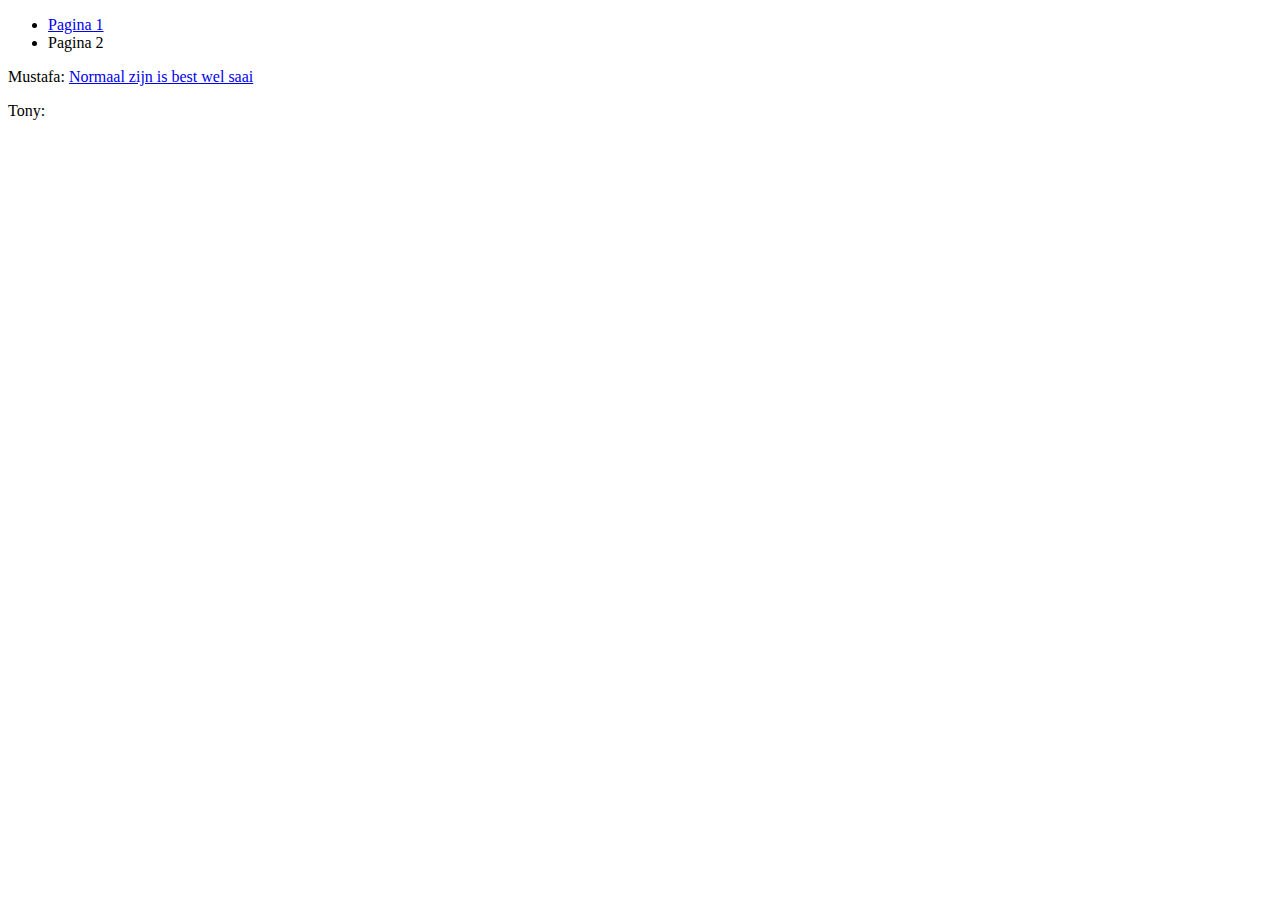
==== index.html @ 71e01ca2 "Add files via upload" ====
<!doctype html>
<html>
    <head>
        <link rel="stylesheet" type="text/css" href="Bewerk.css">
    <title  class="Website naam">School Quotes</title>
        <div class="nav">
            <ul>
                <li><a href="Page1.html" target="_blank">Pagina 1</a></li>
            <li>Pagina 2</li>
                
            </ul>
            </div>
    </head>
<body>
    <div class="Quote">
    <p>Mustafa: <a href="White%20Lebron%20James.png" target="_blank">Normaal zijn is best wel saai</a></p>
        <p>Tony: </p>
        </div>
    </body>


</html>
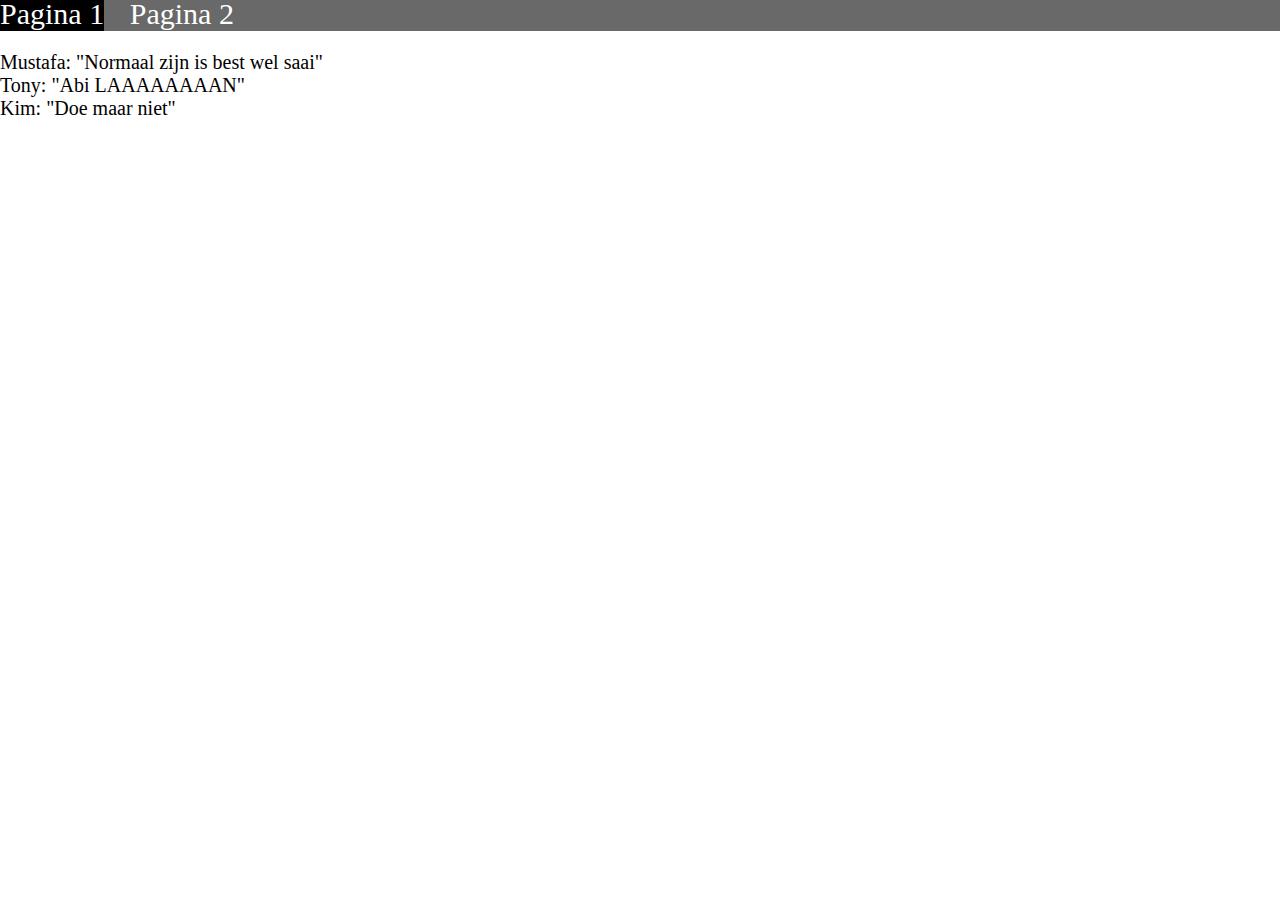
==== commit 509b7f49: "Add files via upload" ====
--- a/index.html
+++ b/index.html
@@ -13,8 +13,30 @@
     </head>
 <body>
     <div class="Quote">
-    <p>Mustafa: <a href="White%20Lebron%20James.png" target="_blank">Normaal zijn is best wel saai</a></p>
-        <p>Tony: </p>
+    <p>Mustafa: <a href="White%20Lebron%20James.png" target="_blank">"Normaal zijn is best wel saai"</a><br> 
+       Tony: <a href="https://www.youtube.com/watch?v=dT8dmvAzIqA" target="_blank">"Abi LAAAAAAAAN"</a><br>
+       Kim: <a>"Doe maar niet"</a><br>
+       
+        
+        
+        
+        
+        
+        
+        
+        
+        
+        
+        
+        
+        
+        
+        
+        
+        
+        
+        
+        </p>
         </div>
     </body>
 
--- a/Bewerk.css
+++ b/Bewerk.css
@@ -0,0 +1,43 @@
+li {
+    color: white;
+    font-size: 30px;
+    float: left;
+    display: block;
+    padding: 0;
+    margin: -0.2% 2% 0% 0%;
+}
+li a{
+    text-decoration: none;
+    color: white;
+    display: block;
+}
+ul {
+    margin: 0 0 0 0;
+    padding: 0;
+    overflow: auto;
+}
+li a:hover{
+    background-color: black
+}
+.nav {
+    background-color: dimgray;
+    overflow: auto;
+    margin:  0 0 0 0;
+    padding: auto;
+}
+
+body {
+    padding: 0;
+    margin: 0;
+}
+
+.Quote a{
+    text-decoration: none;
+    color: black;
+}
+.Quote a:hover{
+    color: red;
+}
+.Quote p{
+    font-size: 20px;
+}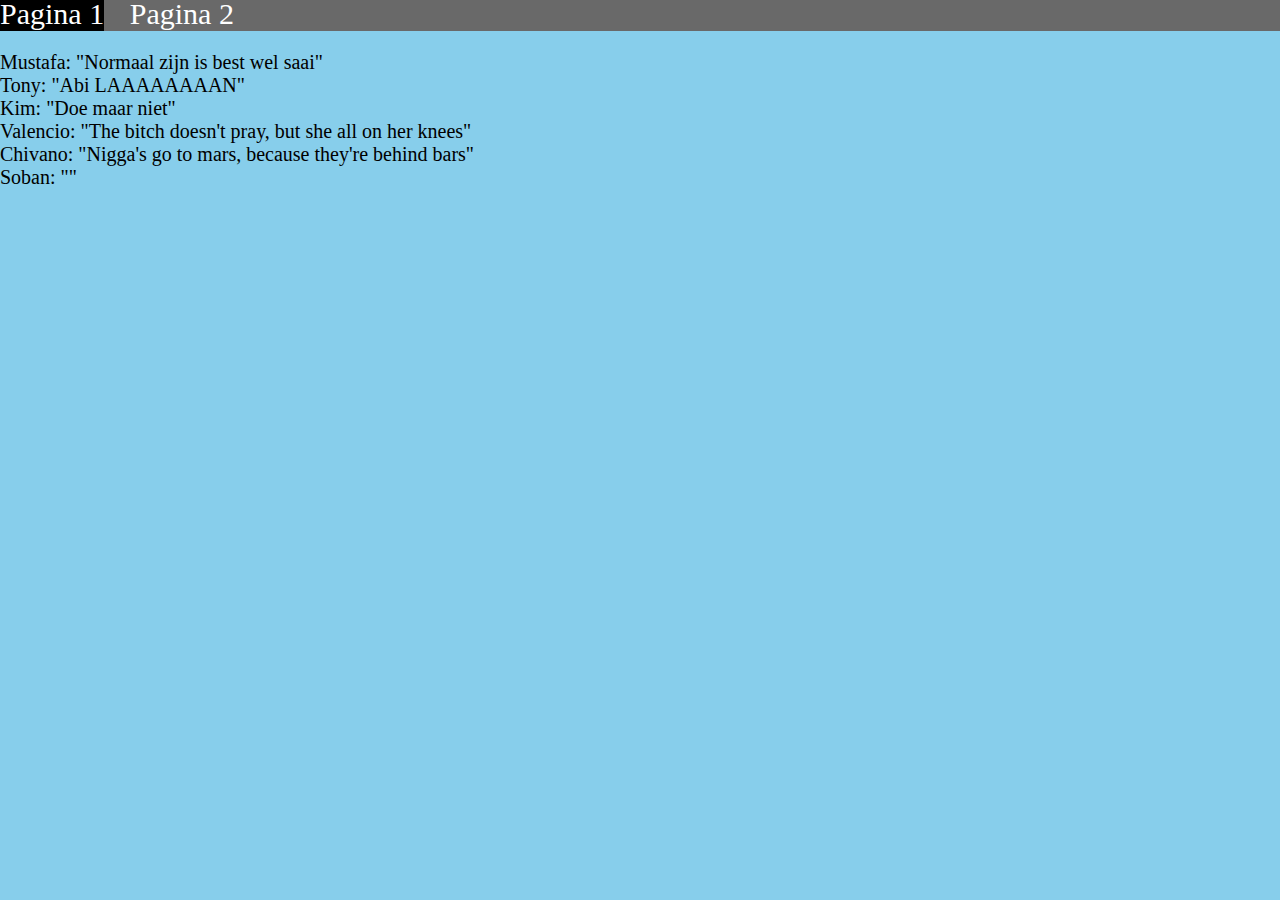
==== commit d0188f36: "Add files via upload" ====
--- a/index.html
+++ b/index.html
@@ -16,6 +16,10 @@
     <p>Mustafa: <a href="White%20Lebron%20James.png" target="_blank">"Normaal zijn is best wel saai"</a><br> 
        Tony: <a href="https://www.youtube.com/watch?v=dT8dmvAzIqA" target="_blank">"Abi LAAAAAAAAN"</a><br>
        Kim: <a>"Doe maar niet"</a><br>
+       Valencio: <a href="https://www.youtube.com/watch?v=dQw4w9WgXcQ>" target="_blank">"The bitch doesn't pray, but she all on her knees"</a><br>
+       Chivano: <a>"Nigga's go to mars, because they're behind bars"</a><br>
+       Soban: ""<br>
+    
        
         
         
--- a/Bewerk.css
+++ b/Bewerk.css
@@ -40,4 +40,8 @@
 }
 .Quote p{
     font-size: 20px;
+}
+
+html {
+    background-color: skyblue;
 }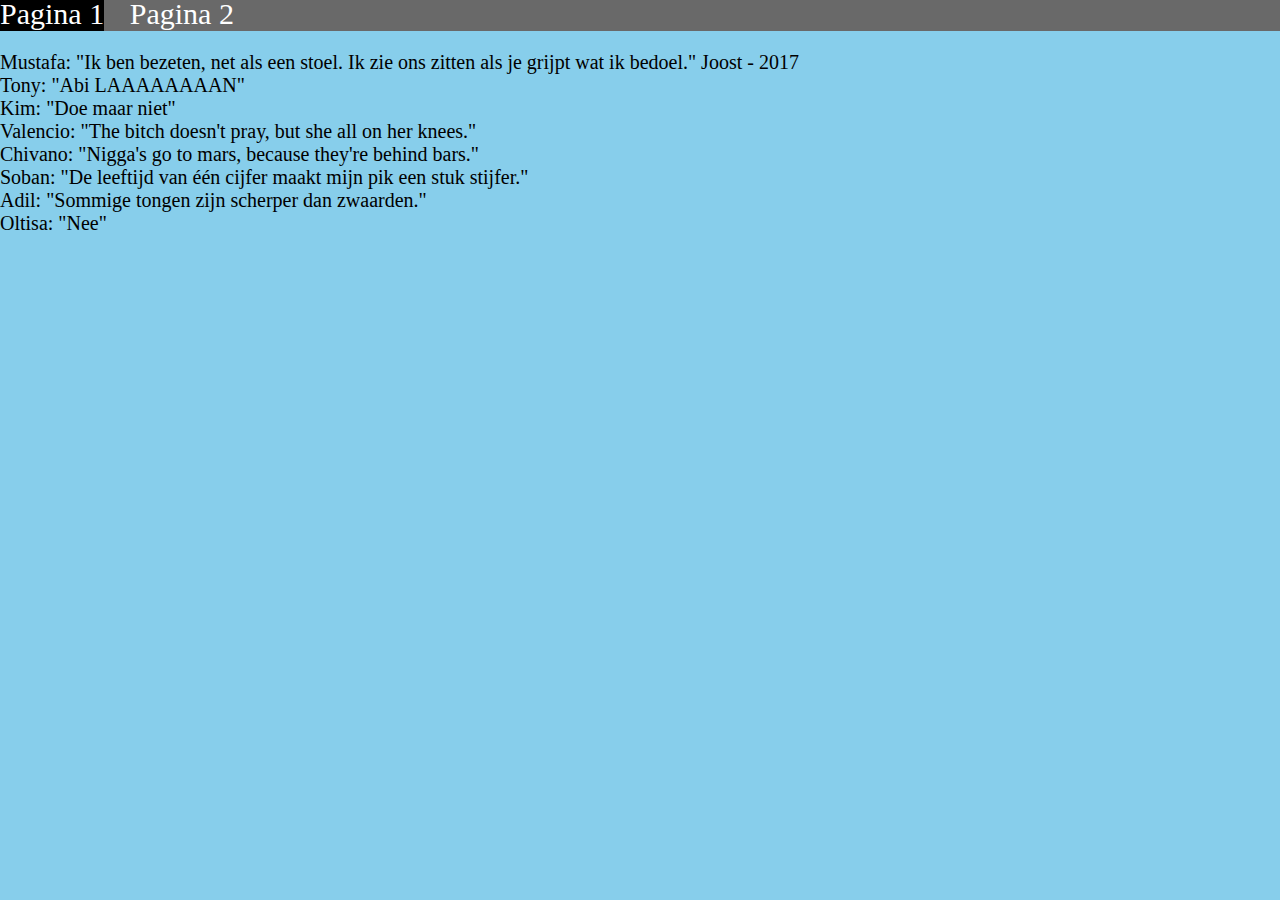
==== commit 31aff567: "Add files via upload" ====
--- a/index.html
+++ b/index.html
@@ -13,13 +13,15 @@
     </head>
 <body>
     <div class="Quote">
-    <p>Mustafa: <a href="White%20Lebron%20James.png" target="_blank">"Normaal zijn is best wel saai"</a><br> 
+    <p>Mustafa: <a href="White%20Lebron%20James.png" target="_blank">"Ik ben bezeten, net als een stoel. Ik zie ons zitten als je grijpt wat ik bedoel." Joost - 2017</a><br> 
        Tony: <a href="https://www.youtube.com/watch?v=dT8dmvAzIqA" target="_blank">"Abi LAAAAAAAAN"</a><br>
        Kim: <a>"Doe maar niet"</a><br>
-       Valencio: <a href="https://www.youtube.com/watch?v=dQw4w9WgXcQ>" target="_blank">"The bitch doesn't pray, but she all on her knees"</a><br>
-       Chivano: <a>"Nigga's go to mars, because they're behind bars"</a><br>
-       Soban: ""<br>
-    
+       Valencio: <a class="retard" href="https://www.youtube.com/watch?v=dQw4w9WgXcQ>" target="_blank">"The bitch doesn't pray, but she all on her knees."</a><br>
+       Chivano: <a href="https://www.youtube.com/watch?v=diSjU2Go1mM" target="_blank">"Nigga's go to mars, because they're behind bars."</a><br>
+       Soban: <a>"De leeftijd van één cijfer maakt mijn pik een stuk stijfer."</a><br>
+       Adil: <a href="https://feestwinkeldegoedekeus.nl/wp-content/uploads/2019/04/Zwaard-ridder.jpg" target="_blank">"Sommige tongen zijn scherper dan zwaarden."</a><br>
+       Oltisa: "Nee"<br>
+       
        
         
         
--- a/Bewerk.css
+++ b/Bewerk.css
@@ -44,4 +44,7 @@
 
 html {
     background-color: skyblue;
-}+}
+.Quote .retard{
+    font-family: fantasy;
+}
